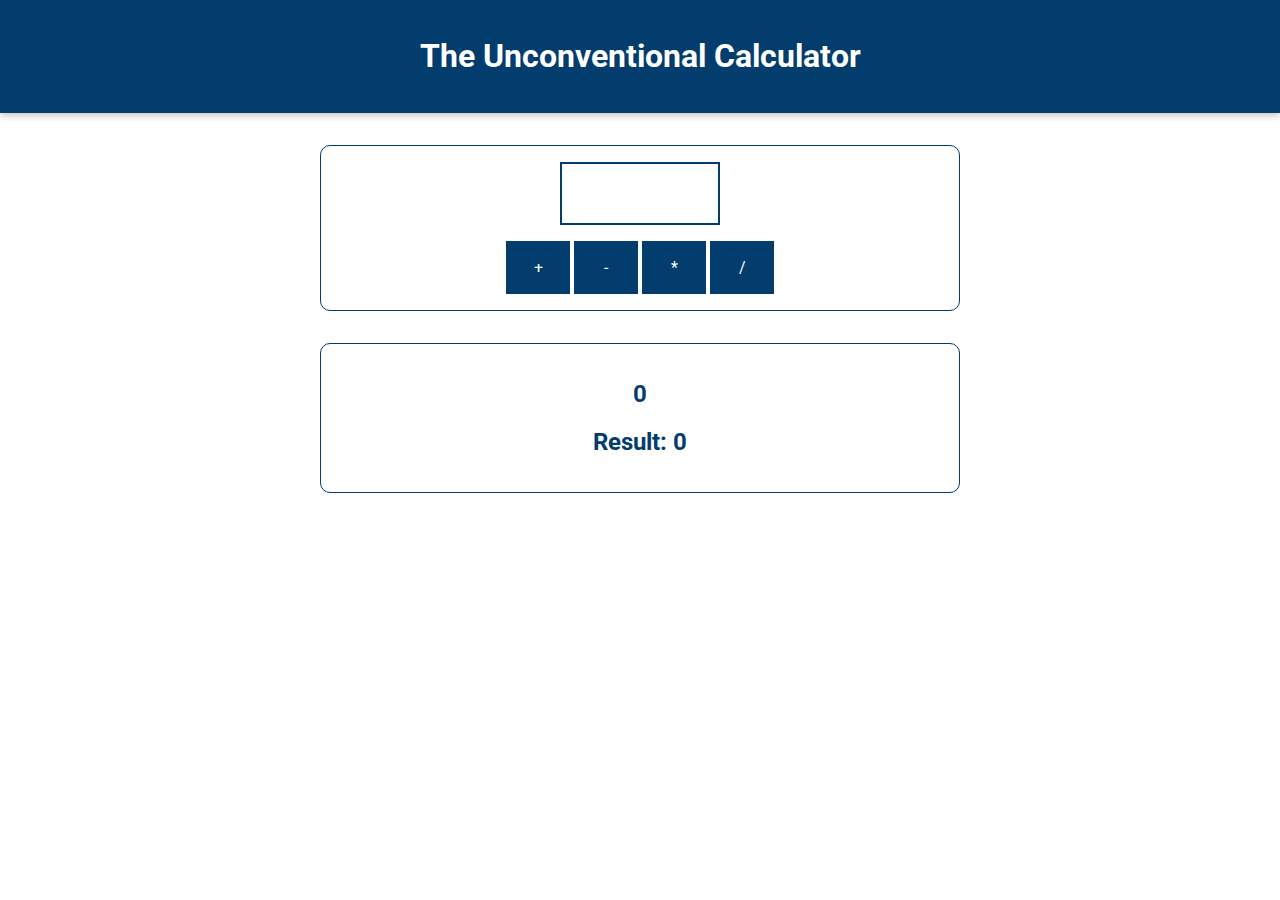
==== index.html @ 40d00647 "day1" ====
<!DOCTYPE html>
<html lang="en">
<head>
    <meta charset="UTF-8">
    <meta http-equiv="X-UA-Compatible" content="IE=edge">
    <meta name="viewport" content="width=device-width, initial-scale=1.0">
    <title>Basics</title>
    <link 
     rel="stylesheet" 
     href="https://fonts.googleapis.com/css?family=Roboto:400,700&display=swap"/>
    <link rel="stylesheet" href="assets/styles/app.css"/>
</head>
<body>
    <header>
        <h1>The Unconventional Calculator</h1>
    </header>

    <section id="calculator">
        <input type="number" id="input-number"/>
        <div id="calc-actions">
            <button type="button" id="btn-add" >+</button>
            <button type="button" id="btn-subtract">-</button>
            <button type="button" id="btn-multiply">*</button>
            <button type="button" id="btn-divide">/</button>
        </div>
    </section>

    <section id="results">
        <h2 id="current-calculation">0</h2>
        <h2>Result: <span id="current-result">0</span></h2>
    </section>
</body>
</html>
---- assets/styles/app.css ----
*{
    box-sizing:border-box ;
}

body{
    margin: 0;
}

html{
    font-family: 'Roboto', open-sans;
}

header {
    background:  #023d6d;
    color: white;
    padding: 1rem;
    text-align: center;
    box-shadow: 0 2px 8px rgba(0, 0, 0, 0.26);
    width: 100%;
}

#results,
#calculator {
    margin: 2rem auto;
    width: 40rem;
    max-width: 90%;
    border: 1px solid #023d6d;
    border-radius: 10px;
    padding: 1rem;
    color: #023d6d;
}

#results{
    text-align: center;
}

#calculator input{
    font: inherit;
    font-size: 3rem;
    border: 2px solid #023d6d;
    width:10rem;
    margin: auto;
    display: block;
    color: #023d6d;
    text-align: center;
}

#calculator input:focus {
    outline: none;
}

#calculator button {
    font: inherit;
    background: #023d6d;
    color: white;
    border: 1px solid #023d6d;
    padding: 1rem;
    cursor: pointer;
}

#calculator button:focus{
    outline: none;
}

#calculator button:hover,
#calculator button:active{
    background: #084f88;
    border-color: #084f88;
}

#calc-actions button{
    width: 4rem;
}

#calc-actions {
    margin-top: 1rem;
    text-align: center;
}
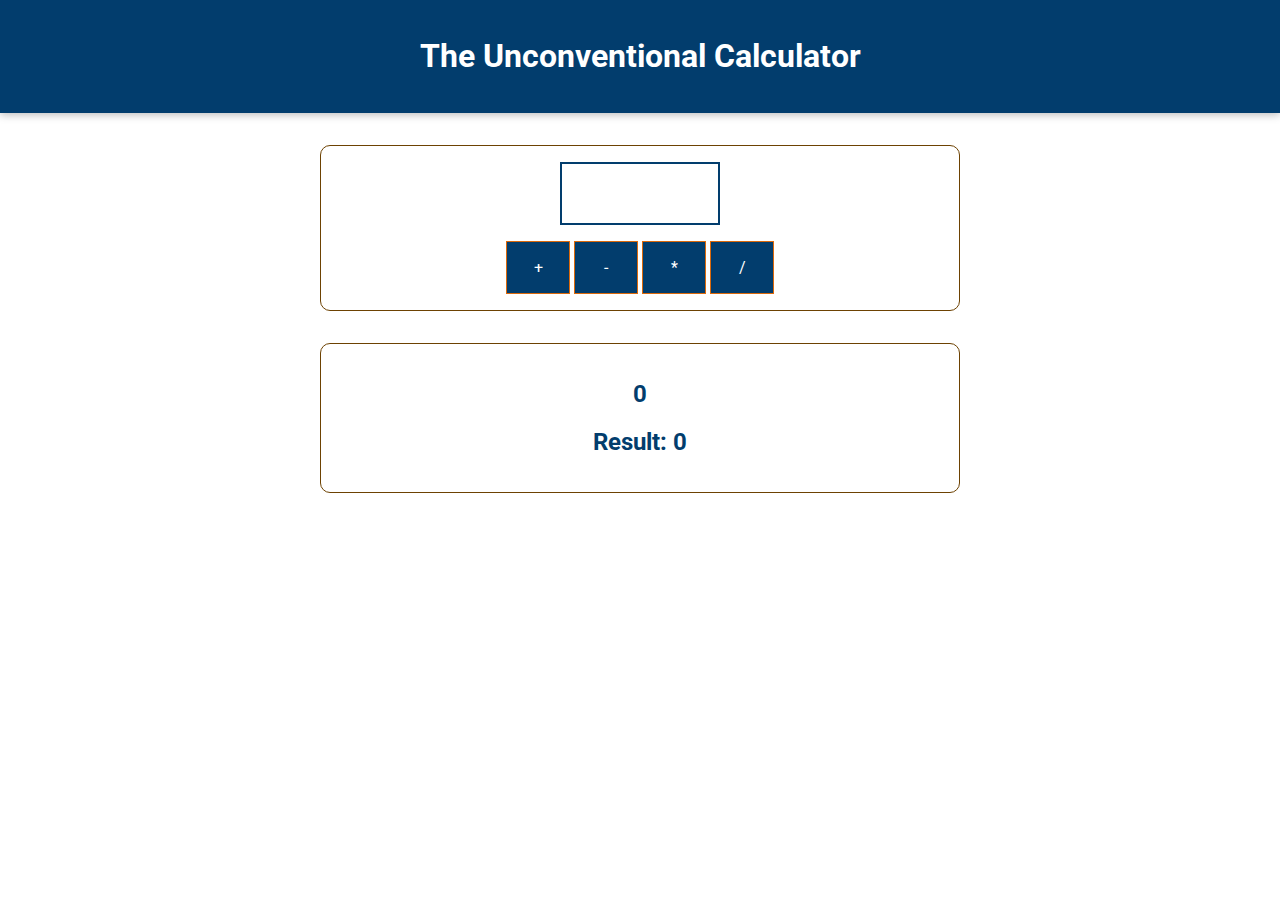
==== commit 2fe89f2c: "day4 completed" ====
--- a/index.html
+++ b/index.html
@@ -9,6 +9,9 @@
      rel="stylesheet" 
      href="https://fonts.googleapis.com/css?family=Roboto:400,700&display=swap"/>
     <link rel="stylesheet" href="assets/styles/app.css"/>
+    <script src="assets/scripts/vendor.js" defer></script>
+    <script src="assets/scripts/app.js" defer></script>
+
 </head>
 <body>
     <header>
@@ -29,5 +32,7 @@
         <h2 id="current-calculation">0</h2>
         <h2>Result: <span id="current-result">0</span></h2>
     </section>
+    
 </body>
+
 </html>--- a/assets/styles/app.css
+++ b/assets/styles/app.css
@@ -24,7 +24,7 @@
     margin: 2rem auto;
     width: 40rem;
     max-width: 90%;
-    border: 1px solid #023d6d;
+    border: 1px solid #6d4202;
     border-radius: 10px;
     padding: 1rem;
     color: #023d6d;
@@ -53,7 +53,7 @@
     font: inherit;
     background: #023d6d;
     color: white;
-    border: 1px solid #023d6d;
+    border: 1px solid #db690b;
     padding: 1rem;
     cursor: pointer;
 }
